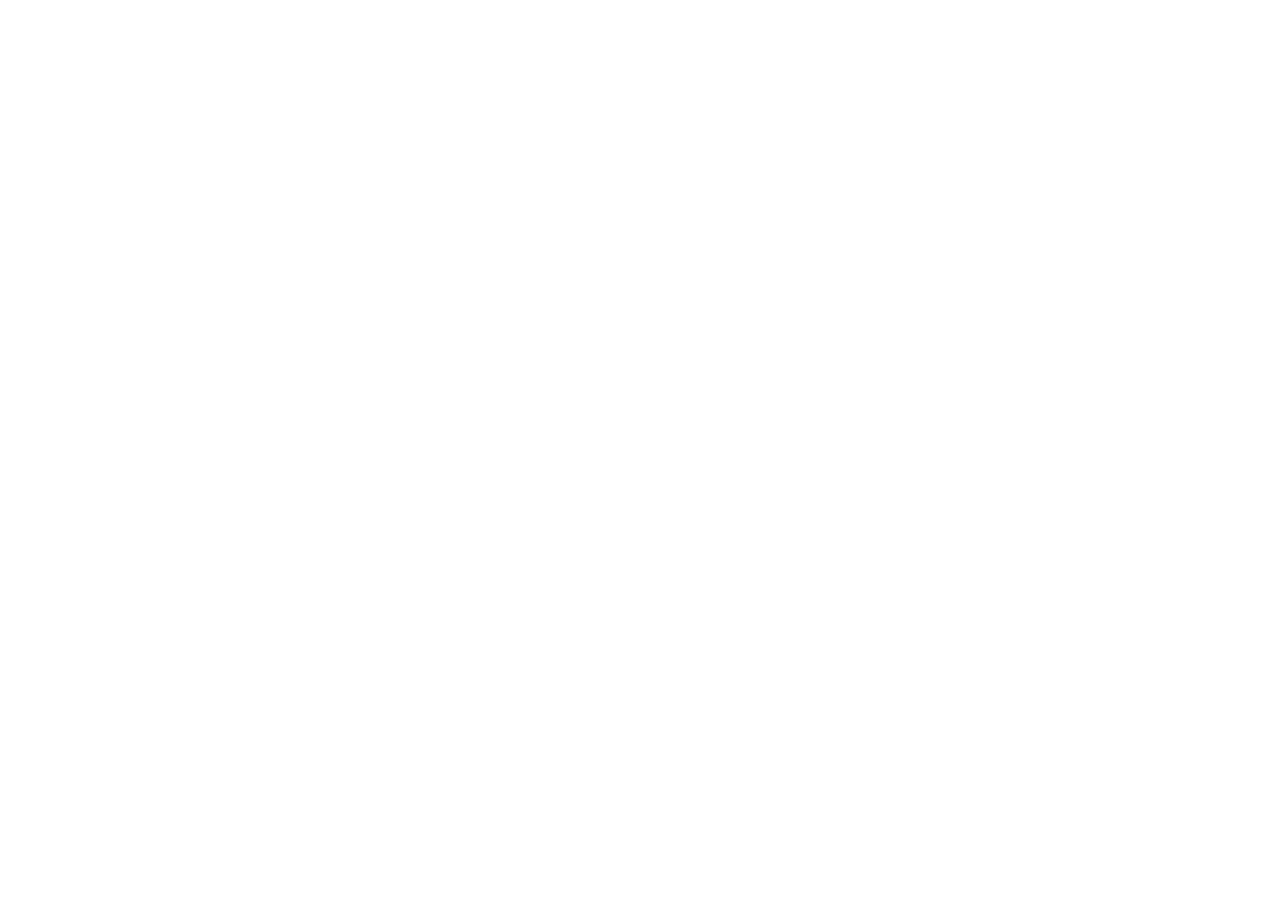
==== index.html @ 65d57a82 "add" ====
<!DOCTYPE html>
<html lang="ko">
<head>
	<meta charset="UTF-8">
	<meta name="viewport" content="width=device-width, initial-scale=1.0">
	<title>Document</title>
	
	<!-- default: parsing -> fecthing, executing -> parsing -->
	<script src="main.js"></script>
	
	<!-- async: parsing fecthing 병렬 -> parsing -> (fecthing comp -- executing) -> parsing -->
	<script async src="main.js"></script>
	
	<!-- defer: parsing fecthing 병렬 -> parsing -> parsing -> order executing -->
	<script defer src="main.js"></script>
</head>
<body>
	
</body>
</html>
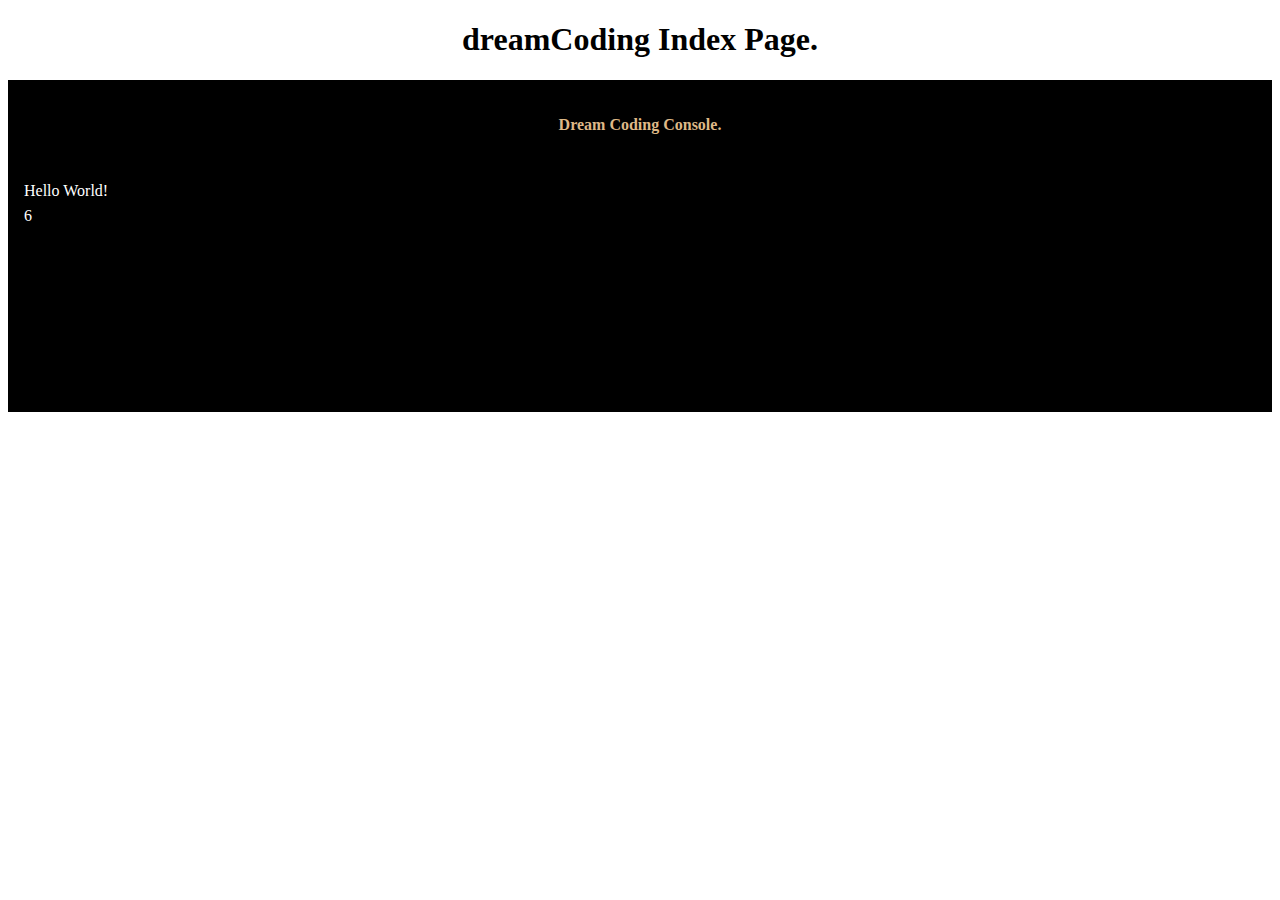
==== commit cd1447a3: "edit" ====
--- a/index.html
+++ b/index.html
@@ -4,17 +4,24 @@
 	<meta charset="UTF-8">
 	<meta name="viewport" content="width=device-width, initial-scale=1.0">
 	<title>Document</title>
+
+	<link rel="stylesheet" href="style.css">
 	
 	<!-- default: parsing -> fecthing, executing -> parsing -->
-	<script src="main.js"></script>
+	<!-- <script src="main.js"></script> -->
 	
 	<!-- async: parsing fecthing 병렬 -> parsing -> (fecthing comp -- executing) -> parsing -->
-	<script async src="main.js"></script>
+	<!-- <script async src="main.js"></script> -->
 	
 	<!-- defer: parsing fecthing 병렬 -> parsing -> parsing -> order executing -->
 	<script defer src="main.js"></script>
 </head>
 <body>
-	
+	<h1 style="text-align: center;">dreamCoding Index Page.</h1>
+	<div id="dcConsole">
+		<div class="dcConsoleText">
+			<p class="title">Dream Coding Console.</p>
+		</div>
+	</div>
 </body>
 </html>--- a/style.css
+++ b/style.css
@@ -0,0 +1,3 @@
+#dcConsole { text-align: center; }
+#dcConsole .dcConsoleText { min-height: 300px; text-align: left; padding: 1rem; margin: auto; background-color: black; color: #fff; line-height: 25px; }
+#dcConsole .dcConsoleText p.title { text-align: center; font-weight: bold; color: burlywood; }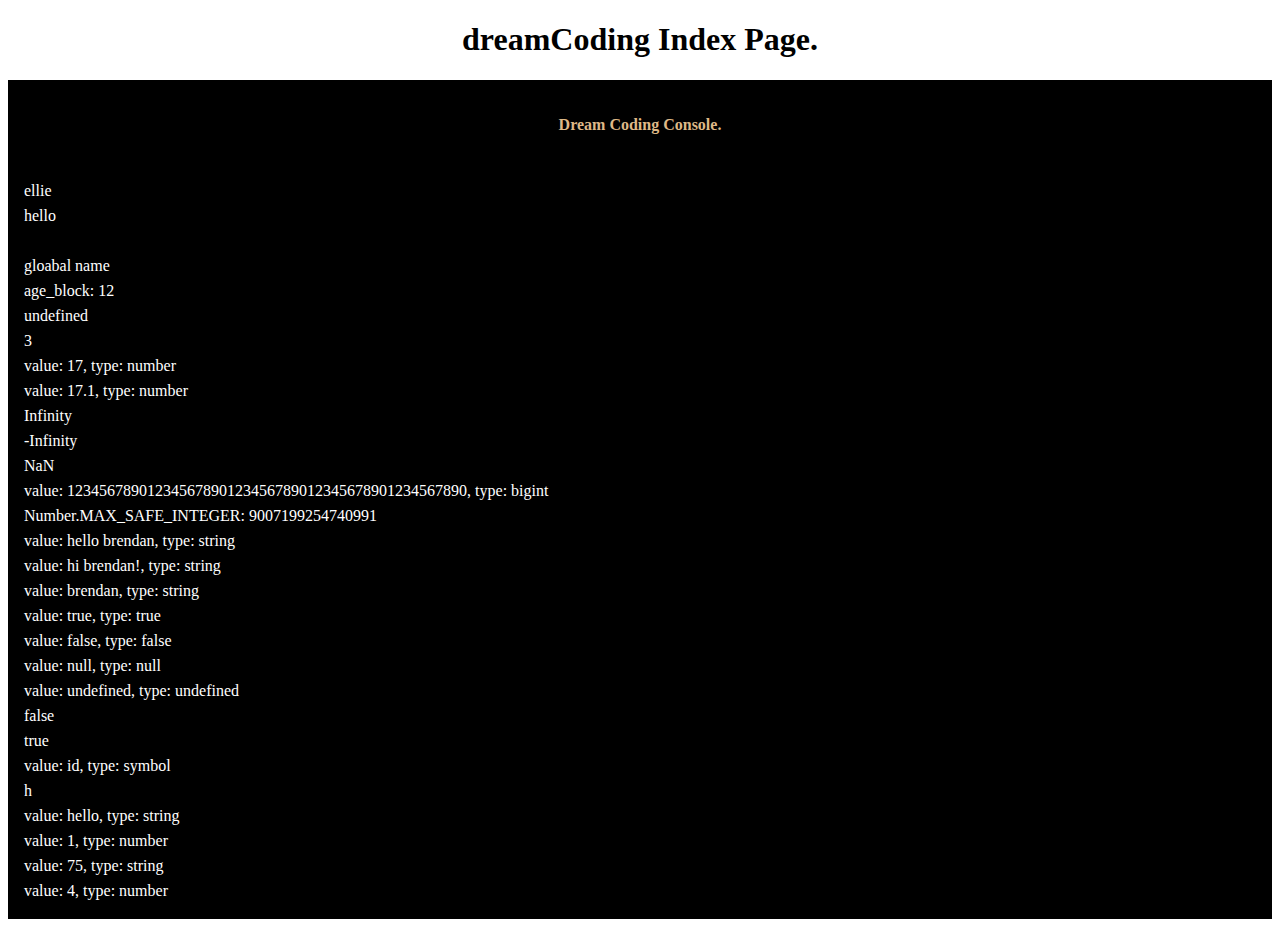
==== commit 38994e79: "edit" ====
--- a/index.html
+++ b/index.html
@@ -14,7 +14,7 @@
 	<!-- <script async src="main.js"></script> -->
 	
 	<!-- defer: parsing fecthing 병렬 -> parsing -> parsing -> order executing -->
-	<script defer src="main.js"></script>
+	<script defer src="variable.js"></script>
 </head>
 <body>
 	<h1 style="text-align: center;">dreamCoding Index Page.</h1>
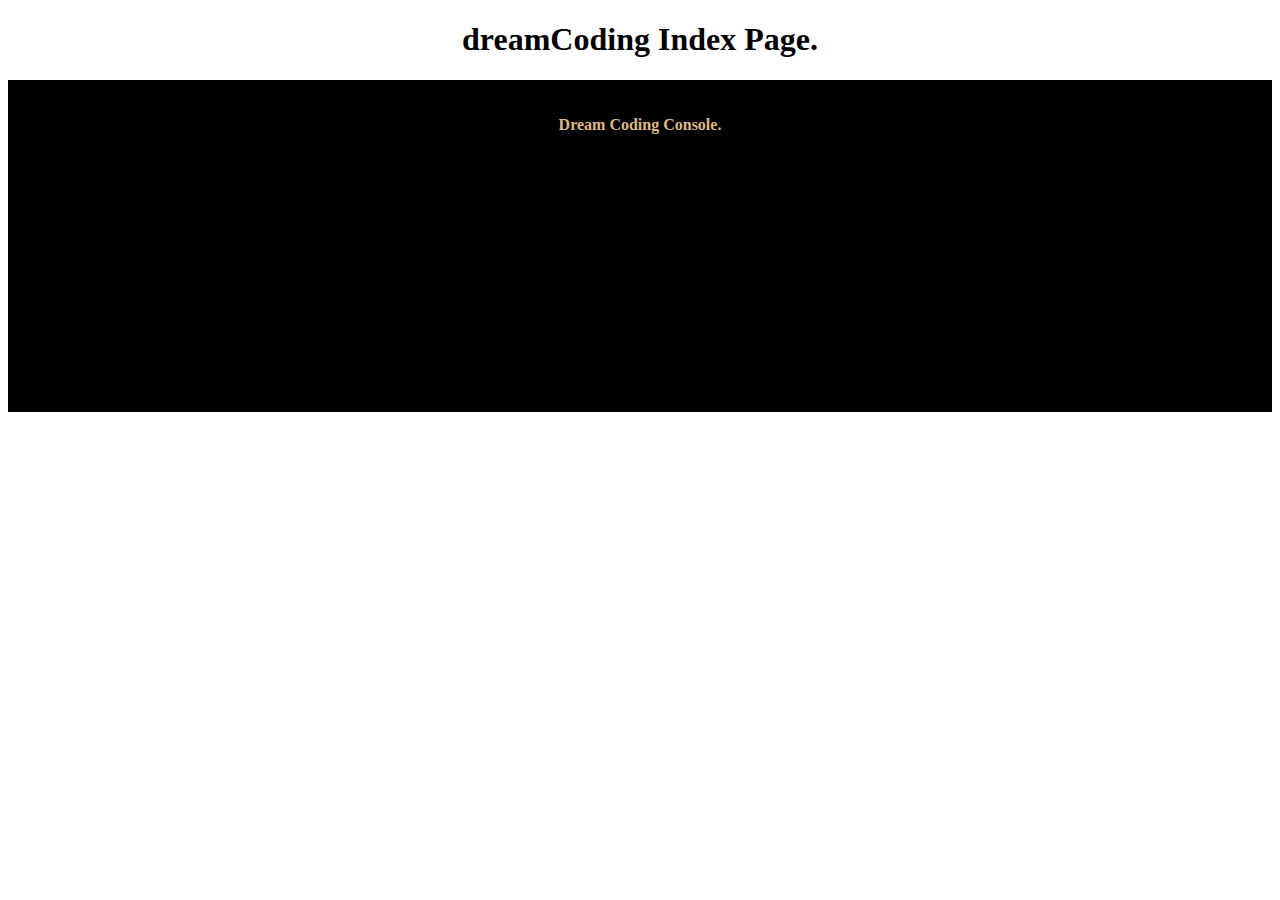
==== commit 24931f8b: "edit" ====
--- a/index.html
+++ b/index.html
@@ -14,7 +14,8 @@
 	<!-- <script async src="main.js"></script> -->
 	
 	<!-- defer: parsing fecthing 병렬 -> parsing -> parsing -> order executing -->
-	<script defer src="variable.js"></script>
+	<!-- <script defer src="variable.js"></script> -->
+	<script defer src="operator.js"></script>
 </head>
 <body>
 	<h1 style="text-align: center;">dreamCoding Index Page.</h1>
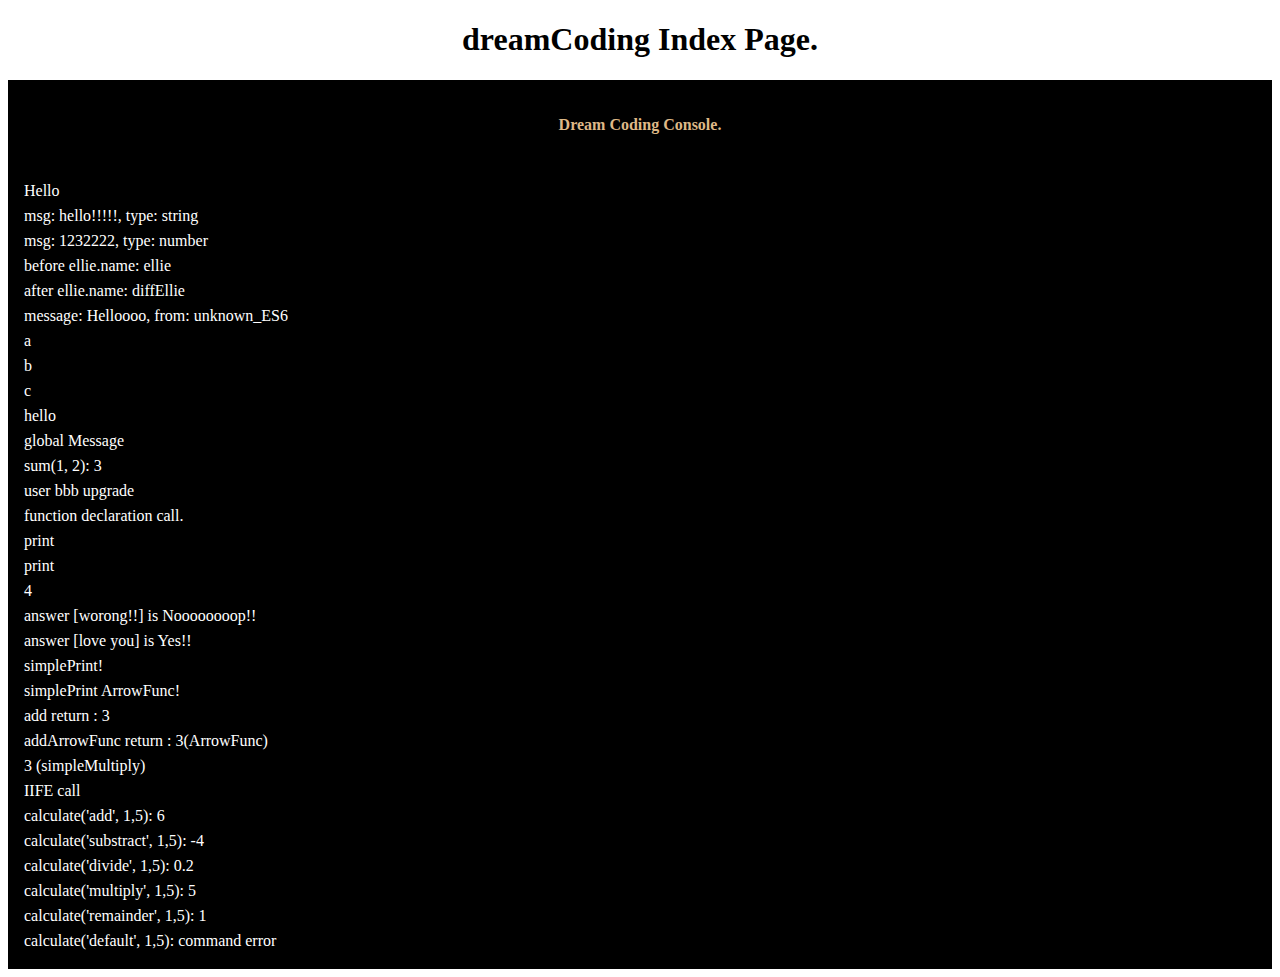
==== commit 1a497e55: "edit" ====
--- a/index.html
+++ b/index.html
@@ -15,7 +15,7 @@
 	
 	<!-- defer: parsing fecthing 병렬 -> parsing -> parsing -> order executing -->
 	<!-- <script defer src="variable.js"></script> -->
-	<script defer src="operator.js"></script>
+	<script defer src="function.js"></script>
 </head>
 <body>
 	<h1 style="text-align: center;">dreamCoding Index Page.</h1>
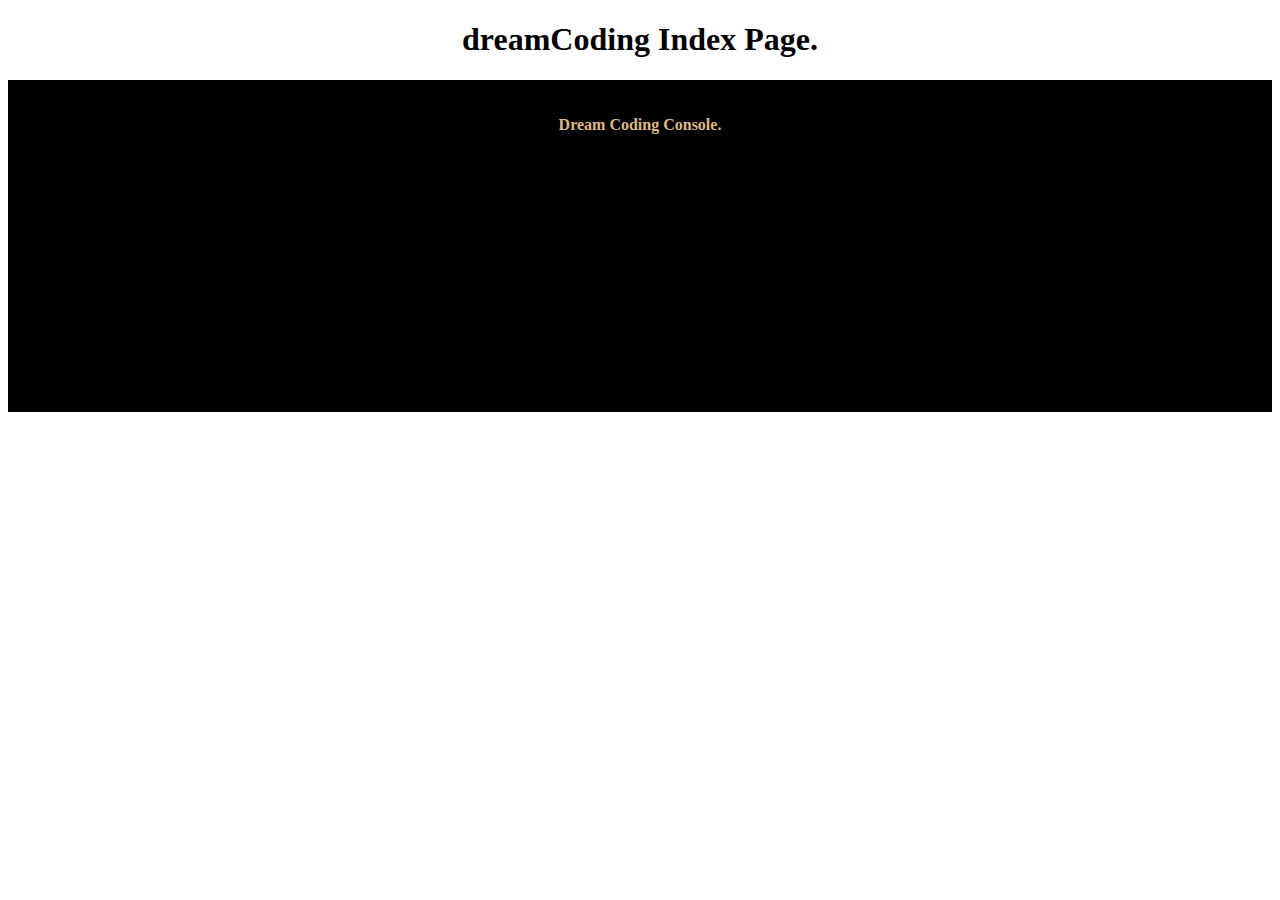
==== commit 40758396: "edit" ====
--- a/index.html
+++ b/index.html
@@ -15,7 +15,7 @@
 	
 	<!-- defer: parsing fecthing 병렬 -> parsing -> parsing -> order executing -->
 	<!-- <script defer src="variable.js"></script> -->
-	<script defer src="function.js"></script>
+	<script defer src="class.js"></script>
 </head>
 <body>
 	<h1 style="text-align: center;">dreamCoding Index Page.</h1>
